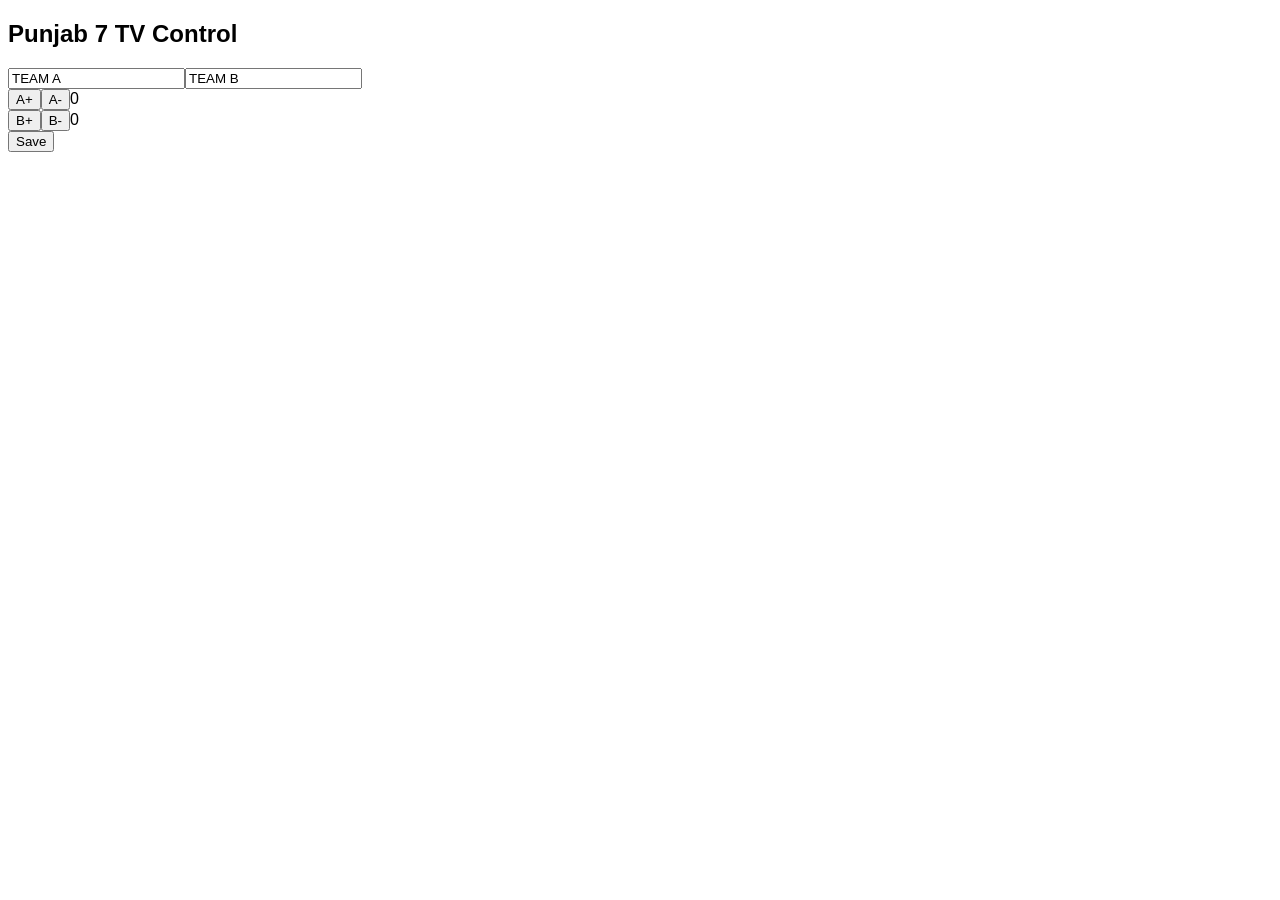
==== index.html @ 70285216 "Add files via upload" ====
<!doctype html><html><head><meta charset='utf-8'><link rel='stylesheet' href='style.css'></head><body><h2>Punjab 7 TV Control</h2><input id=t1 value='TEAM A'><input id=t2 value='TEAM B'><br><button onclick="chg('s1',1)">A+</button><button onclick="chg('s1',-1)">A-</button><span id=s1>0</span><br><button onclick="chg('s2',1)">B+</button><button onclick="chg('s2',-1)">B-</button><span id=s2>0</span><br><button onclick='save()'>Save</button><script src='script.js'></script></body></html>
---- style.css ----
body{font-family:Arial}.overlay{margin:0;background:#00ff00}.bar{display:flex;justify-content:space-between;align-items:center;background:#123;color:#fff;padding:20px}.center{font-size:40px}
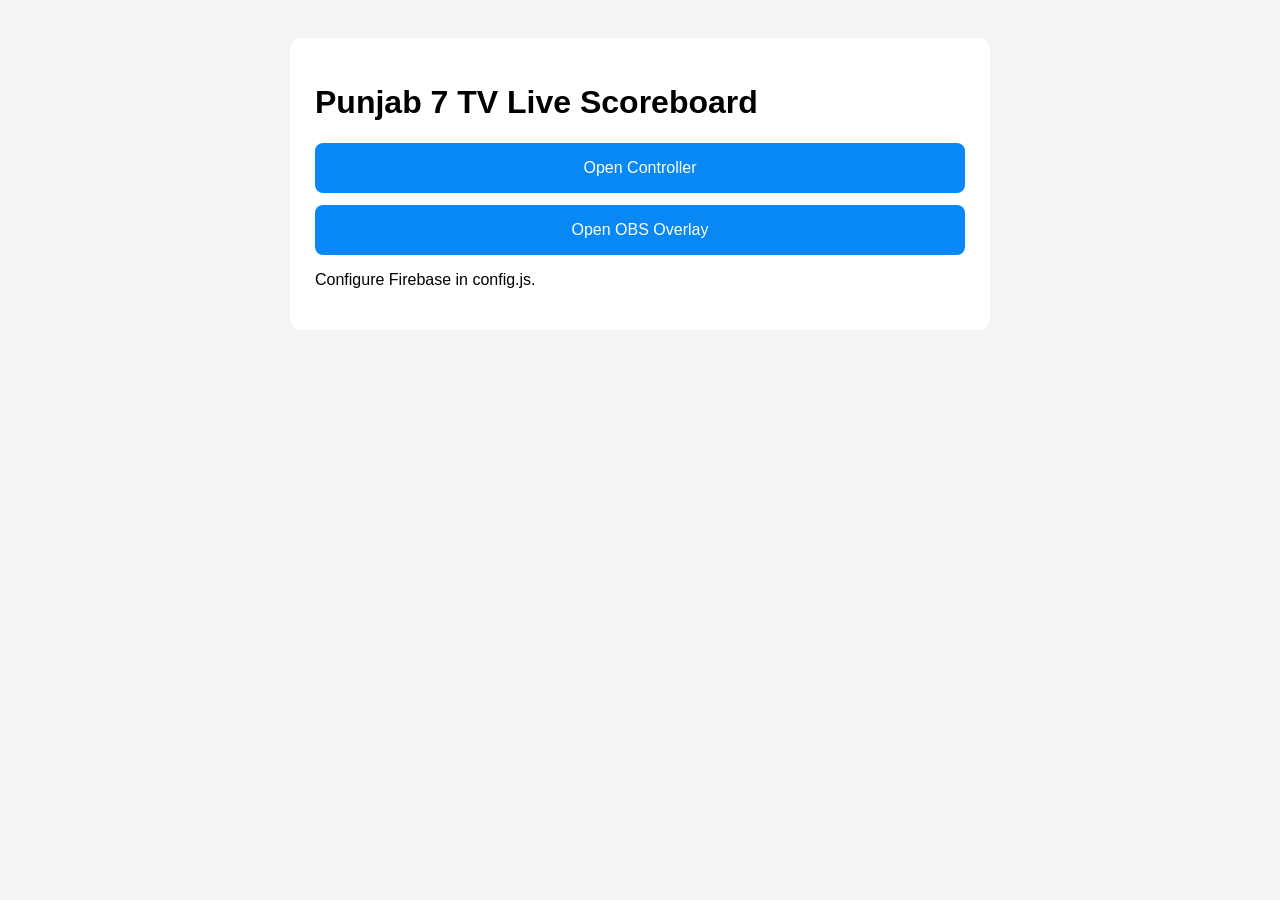
==== commit a1ed1952: "Add files via upload" ====
--- a/index.html
+++ b/index.html
@@ -1 +1 @@
-<!doctype html><html><head><meta charset='utf-8'><link rel='stylesheet' href='style.css'></head><body><h2>Punjab 7 TV Control</h2><input id=t1 value='TEAM A'><input id=t2 value='TEAM B'><br><button onclick="chg('s1',1)">A+</button><button onclick="chg('s1',-1)">A-</button><span id=s1>0</span><br><button onclick="chg('s2',1)">B+</button><button onclick="chg('s2',-1)">B-</button><span id=s2>0</span><br><button onclick='save()'>Save</button><script src='script.js'></script></body></html>+<!doctype html><meta charset="utf-8"><meta name="viewport" content="width=device-width"><title>Punjab 7 TV</title><style>body{font-family:Arial;background:#f4f4f4;padding:30px}.box{max-width:650px;margin:auto;background:white;padding:25px;border-radius:12px}a{display:block;background:#0788f5;color:white;text-decoration:none;padding:16px;margin:12px 0;text-align:center;border-radius:8px}</style><div class="box"><h1>Punjab 7 TV Live Scoreboard</h1><a href="controller.html">Open Controller</a><a href="overlay.html">Open OBS Overlay</a><p>Configure Firebase in config.js.</p></div>
